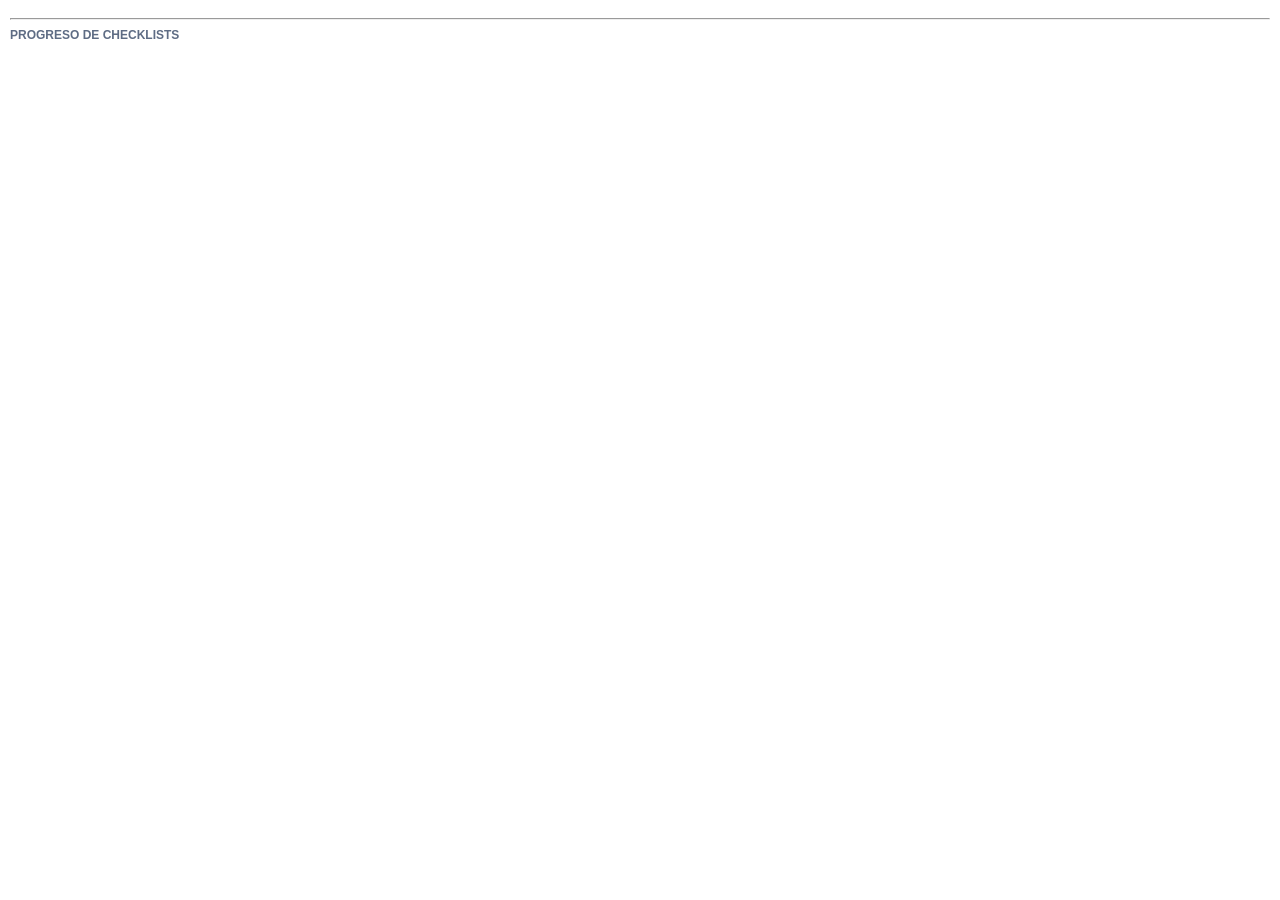
==== card-back.html @ f71460f8 "first version for custom fields" ====
<!DOCTYPE html>
<html>
<head>
  <meta charset="utf-8">
  <link rel="stylesheet" href="./styles.css">
  <script src="https://p.trellocdn.com/power-up.min.js"></script>
</head>
<body>
  <div id="custom-fields-display" class="cf-grid">
    <!-- Campos se renderizan aquí -->
  </div>

  <hr>

  <div id="checklists-progress">
    <label>Progreso de Checklists</label>
    <div id="checklists-container">
      <!-- Barras de progreso aquí -->
    </div>
  </div>

  <script>
    var t = TrelloPowerUp.iframe();

    t.render(function() {
      return Promise.all([
        t.get('board', 'shared', 'fieldDefs'),
        t.get('card', 'shared', 'fieldValues'),
        t.card('checklists')
      ]).then(function(data) {
        var defs = data[0] || [];
        var values = data[1] || {};
        var checklists = data[2].checklists || [];

        renderFields(defs, values);
        renderChecklists(checklists);
      });
    });

    var renderFields = function(defs, values) {
      var container = document.getElementById('custom-fields-display');
      container.innerHTML = '';
      
      var hasVisibleFields = false;
      defs.sort((a,b) => a.order - b.order).forEach(f => {
        var val = values[f.id];
        if (val === undefined || val === null || val === '' || val === false) return;
        
        hasVisibleFields = true;
        var cell = document.createElement('div');
        cell.className = 'cf-cell' + (f.width === 'full' ? ' cf-cell-full' : '');
        
        var label = document.createElement('label');
        label.innerText = f.name;
        cell.appendChild(label);
        
        var content = document.createElement('div');
        content.style.padding = '4px 0';
        
        if (f.type === 'checkbox') {
          content.innerText = '✅';
        } else if (f.type === 'textarea') {
          content.style.whiteSpace = 'pre-wrap';
          content.innerText = val;
        } else {
          content.innerText = val;
        }
        
        cell.appendChild(content);
        container.appendChild(cell);
      });

      if (!hasVisibleFields) {
        container.innerHTML = '<p style="color:var(--text-hint); font-size:12px;">Sin campos configurados o con valores.</p>';
      }
    };

    var renderChecklists = function(checklists) {
      var container = document.getElementById('checklists-container');
      container.innerHTML = '';
      
      if (checklists.length === 0) {
        container.innerHTML = '<p style="color:var(--text-hint); font-size:12px;">No hay checklists en esta tarjeta.</p>';
        return;
      }

      var totalAll = 0, doneAll = 0;

      checklists.forEach(cl => {
        var total = 0, done = 0;
        (cl.checkItems || []).forEach(item => {
          total++;
          totalAll++;
          if (item.state === 'complete') {
            done++;
            doneAll++;
          }
        });

        var pct = total > 0 ? Math.round((done / total) * 100) : 0;
        
        var title = document.createElement('div');
        title.style.fontSize = '12px';
        title.style.marginTop = '8px';
        title.innerHTML = `<strong>${cl.name}</strong>: ${done}/${total} (${pct}%)`;
        container.appendChild(title);

        container.appendChild(createProgressBar(pct));
      });

      // Total general si hay más de una checklist
      if (checklists.length > 1) {
        var pctTotal = totalAll > 0 ? Math.round((doneAll / totalAll) * 100) : 0;
        var title = document.createElement('div');
        title.style.fontSize = '13px';
        title.style.marginTop = '15px';
        title.style.borderTop = '1px solid var(--border)';
        title.style.paddingTop = '8px';
        title.innerHTML = `<strong>Progreso Total</strong>: ${doneAll}/${totalAll} (${pctTotal}%)`;
        container.appendChild(title);
        container.appendChild(createProgressBar(pctTotal));
      }
    };

    function createProgressBar(pct) {
      var barContainer = document.createElement('div');
      barContainer.className = 'progress-bar-container';
      
      var barFill = document.createElement('div');
      barFill.className = 'progress-bar-fill';
      barFill.style.width = pct + '%';
      
      if (pct >= 100) barFill.classList.add('progress-green');
      else if (pct >= 50) barFill.classList.add('progress-orange');
      else barFill.classList.add('progress-red');
      
      barContainer.appendChild(barFill);
      return barContainer;
    }
  </script>
</body>
</html>
---- styles.css ----
:root {
  --text-main: #172b4d;
  --text-sub: #42526e;
  --text-hint: #5e6c84;
  --border: #dfe1e6;
  --bg-form: #f4f5f7;
  --blue-action: #0052cc;
  --red-error: #bf2600;
  --bg-error: #ffebe6;
  --green-success: #006644;
  --bg-success: #e3fcef;
  --yellow-badge-bg: #fff0b3;
  --yellow-badge-text: #974f0c;
}

body {
  font-family: -apple-system, BlinkMacSystemFont, "Segoe UI", Roboto, Helvetica, Arial, sans-serif, "Apple Color Emoji", "Segoe UI Emoji", "Segoe UI Symbol";
  color: var(--text-main);
  margin: 0;
  padding: 10px;
}

h1, h2, h3 {
  color: var(--text-main);
  margin-top: 0;
}

label {
  display: block;
  font-size: 12px;
  font-weight: 600;
  color: var(--text-hint);
  margin-bottom: 4px;
  text-transform: uppercase;
}

input[type="text"],
input[type="number"],
input[type="date"],
select,
textarea {
  width: 100%;
  padding: 8px;
  border: 2px solid var(--border);
  border-radius: 3px;
  background-color: #fafbfc;
  box-sizing: border-box;
  margin-bottom: 8px;
}

input:focus, select:focus, textarea:focus {
  outline: none;
  border-color: var(--blue-action);
}

button {
  background-color: var(--border);
  border: none;
  border-radius: 3px;
  padding: 6px 12px;
  cursor: pointer;
  font-weight: 600;
}

button.primary {
  background-color: var(--green-success);
  color: white;
}

button.primary:hover {
  background-color: #004d33;
}

button.secondary {
  background-color: var(--blue-action);
  color: white;
}

/* Grid Layout for Fields */
.cf-grid {
  display: grid;
  grid-template-columns: 1fr 1fr;
  gap: 8px 12px;
}

.cf-cell-full {
  grid-column: 1 / -1;
}

.cf-cell {
  /* Default 1 column */
}

/* Checklist Progress */
.progress-bar-container {
  background-color: var(--border);
  border-radius: 4px;
  height: 8px;
  width: 100%;
  margin-top: 4px;
  margin-bottom: 12px;
}

.progress-bar-fill {
  height: 100%;
  border-radius: 4px;
  transition: width 0.3s ease;
}

.progress-red { background-color: var(--red-error); }
.progress-orange { background-color: #ff9900; }
.progress-green { background-color: var(--green-success); }

/* Settings styles */
.field-item {
  border: 1px solid var(--border);
  padding: 10px;
  margin-bottom: 10px;
  border-radius: 4px;
  background: white;
}

.field-actions {
  display: flex;
  gap: 5px;
  margin-top: 5px;
}
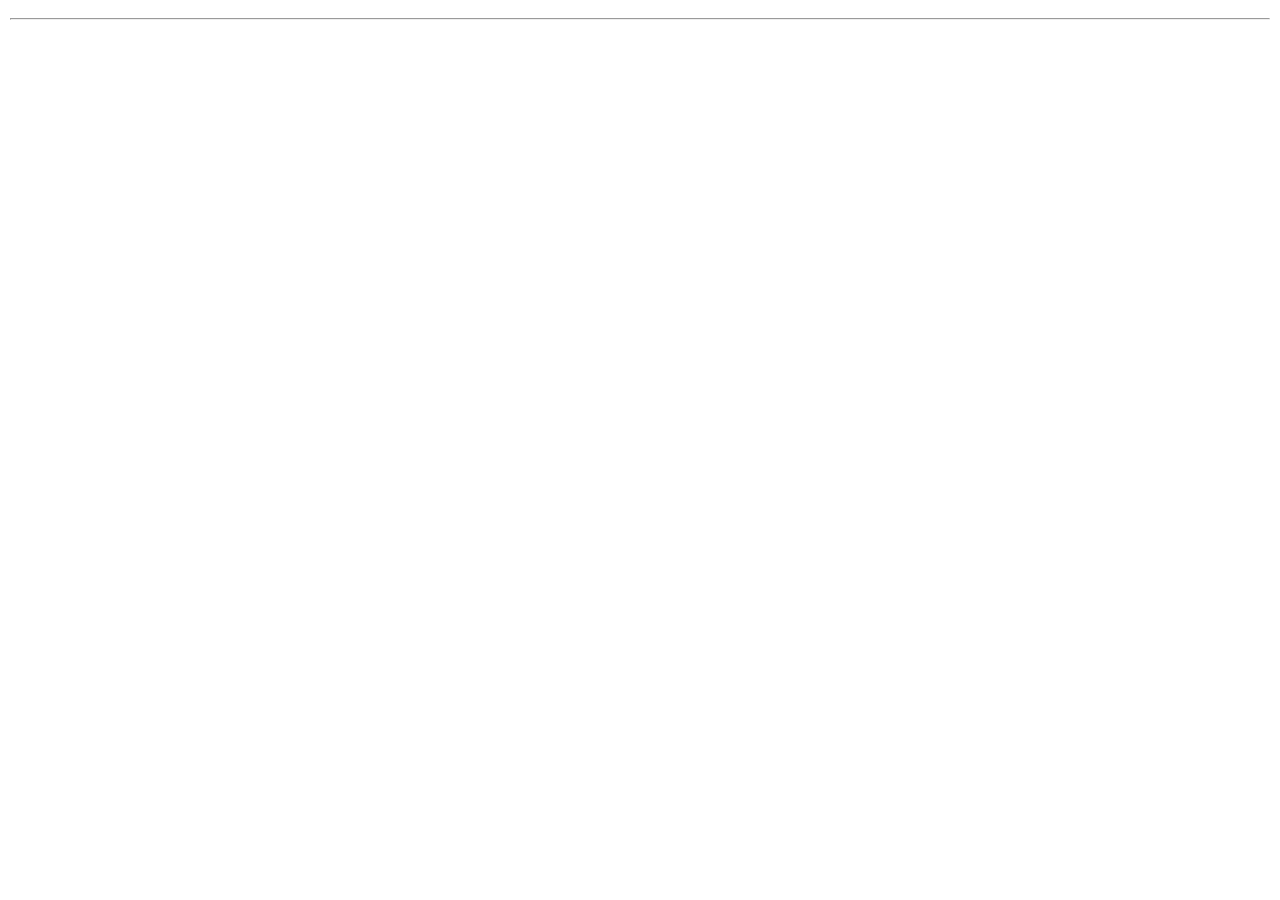
==== commit 4fc85d8c: "Read checklist progress from Trello checklists" ====
--- a/card-back.html
+++ b/card-back.html
@@ -6,16 +6,15 @@
   <script src="https://p.trellocdn.com/power-up.min.js"></script>
 </head>
 <body>
-  <div id="custom-fields-display" class="cf-grid">
-    <!-- Campos se renderizan aquí -->
+  <div id="custom-fields-display">
+    <!-- Campos editables se renderizan aquí -->
   </div>
 
   <hr>
 
   <div id="checklists-progress">
-    <label>Progreso de Checklists</label>
     <div id="checklists-container">
-      <!-- Barras de progreso aquí -->
+      <!-- Barras de progreso y checklists aquí -->
     </div>
   </div>
 
@@ -26,100 +25,201 @@
       return Promise.all([
         t.get('board', 'shared', 'fieldDefs'),
         t.get('card', 'shared', 'fieldValues'),
-        t.card('checklists')
+        t.card('id')
       ]).then(function(data) {
         var defs = data[0] || [];
         var values = data[1] || {};
-        var checklists = data[2].checklists || [];
+        var card = data[2] || {};
 
         renderFields(defs, values);
-        renderChecklists(checklists);
+
+        return loadChecklists(card.id).then(function(checklists) {
+          renderChecklists(checklists);
+        });
       });
     });
+
+    // Refresco periódico para detectar cambios nativos de Trello
+    setInterval(function() {
+      t.render();
+    }, 5000);
+
+    function loadChecklists(cardId) {
+      var restApi = t.getRestApi();
+
+      return restApi.isAuthorized()
+        .then(function(isAuthorized) {
+          if (!isAuthorized) {
+            return [];
+          }
+
+          return restApi.get('/1/cards/' + cardId + '/checklists');
+        })
+        .catch(function(err) {
+          console.error('Error loading checklists', err);
+          return [];
+        });
+    }
 
     var renderFields = function(defs, values) {
       var container = document.getElementById('custom-fields-display');
       container.innerHTML = '';
-      
-      var hasVisibleFields = false;
-      defs.sort((a,b) => a.order - b.order).forEach(f => {
-        var val = values[f.id];
-        if (val === undefined || val === null || val === '' || val === false) return;
-        
-        hasVisibleFields = true;
-        var cell = document.createElement('div');
-        cell.className = 'cf-cell' + (f.width === 'full' ? ' cf-cell-full' : '');
-        
+
+      defs = defs.sort(function(a, b) {
+        return a.order - b.order;
+      });
+
+      if (defs.length === 0) {
+        container.innerHTML = '<p class="empty-message">Sin campos configurados.</p>';
+        return;
+      }
+
+      var form = document.createElement('form');
+      form.id = 'inline-fields-form';
+      form.className = 'inline-fields-form';
+
+      defs.forEach(function(f) {
+        var row = document.createElement('div');
+        row.className = 'inline-field-row';
+
         var label = document.createElement('label');
-        label.innerText = f.name;
-        cell.appendChild(label);
-        
-        var content = document.createElement('div');
-        content.style.padding = '4px 0';
-        
-        if (f.type === 'checkbox') {
-          content.innerText = '✅';
-        } else if (f.type === 'textarea') {
-          content.style.whiteSpace = 'pre-wrap';
-          content.innerText = val;
+        label.htmlFor = 'inline-input-' + f.id;
+        label.innerText = f.name + (f.required ? ' *' : '') + ':';
+
+        var value = values[f.id] || '';
+        var input;
+
+        if (f.type === 'textarea') {
+          input = document.createElement('textarea');
+          input.value = value;
+          input.rows = 2;
+        } else if (f.type === 'list') {
+          input = document.createElement('select');
+
+          var emptyOpt = document.createElement('option');
+          emptyOpt.value = '';
+          emptyOpt.text = '— Seleccionar —';
+          input.appendChild(emptyOpt);
+
+          (f.options || []).forEach(function(opt) {
+            var option = document.createElement('option');
+            option.value = opt;
+            option.text = opt;
+            if (opt === value) option.selected = true;
+            input.appendChild(option);
+          });
+        } else if (f.type === 'checkbox') {
+          input = document.createElement('input');
+          input.type = 'checkbox';
+          input.checked = !!value;
         } else {
-          content.innerText = val;
+          input = document.createElement('input');
+          input.type = f.type === 'number' ? 'number' : (f.type === 'date' ? 'date' : 'text');
+          input.value = value;
         }
-        
-        cell.appendChild(content);
-        container.appendChild(cell);
-      });
-
-      if (!hasVisibleFields) {
-        container.innerHTML = '<p style="color:var(--text-hint); font-size:12px;">Sin campos configurados o con valores.</p>';
-      }
+
+        input.id = 'inline-input-' + f.id;
+        input.name = f.id;
+        input.dataset.fieldType = f.type;
+
+        row.appendChild(label);
+        row.appendChild(input);
+        form.appendChild(row);
+      });
+
+      var actions = document.createElement('div');
+      actions.className = 'inline-field-actions';
+
+      var saveButton = document.createElement('button');
+      saveButton.type = 'submit';
+      saveButton.className = 'primary';
+      saveButton.innerText = 'Guardar campos';
+
+      actions.appendChild(saveButton);
+      form.appendChild(actions);
+
+      form.onsubmit = function(e) {
+        e.preventDefault();
+
+        var newValues = {};
+        var missing = [];
+
+        defs.forEach(function(f) {
+          var input = document.getElementById('inline-input-' + f.id);
+          var val = f.type === 'checkbox' ? input.checked : input.value;
+
+          if (f.required && f.type !== 'checkbox' && (!val || String(val).trim() === '')) {
+            missing.push(f.name);
+          }
+
+          newValues[f.id] = val;
+        });
+
+        if (missing.length > 0) {
+          alert('Los siguientes campos son requeridos: ' + missing.join(', '));
+          return;
+        }
+
+        t.set('card', 'shared', 'fieldValues', newValues).then(function() {
+          t.alert({
+            message: 'Campos guardados',
+            duration: 2
+          });
+          return t.render();
+        });
+      };
+
+      container.appendChild(form);
     };
 
     var renderChecklists = function(checklists) {
       var container = document.getElementById('checklists-container');
       container.innerHTML = '';
-      
-      if (checklists.length === 0) {
-        container.innerHTML = '<p style="color:var(--text-hint); font-size:12px;">No hay checklists en esta tarjeta.</p>';
+
+      var totalAll = 0;
+      var doneAll = 0;
+
+      (checklists || []).forEach(function(cl) {
+        (cl.checkItems || []).forEach(function(item) {
+          totalAll++;
+          if (item.state === 'complete') {
+            doneAll++;
+          }
+        });
+      });
+
+      var pctTotal = totalAll > 0 ? Math.round((doneAll / totalAll) * 100) : 0;
+
+      var title = document.createElement('div');
+      title.className = 'checklist-progress-title';
+      title.innerHTML = '<strong>Checklist</strong>: ' + doneAll + '/' + totalAll + ' (' + pctTotal + '%)';
+      container.appendChild(title);
+      container.appendChild(createProgressBar(pctTotal));
+
+      if (!checklists || checklists.length === 0) {
         return;
       }
 
-      var totalAll = 0, doneAll = 0;
-
-      checklists.forEach(cl => {
-        var total = 0, done = 0;
-        (cl.checkItems || []).forEach(item => {
+      checklists.forEach(function(cl) {
+        var total = 0;
+        var done = 0;
+
+        (cl.checkItems || []).forEach(function(item) {
           total++;
-          totalAll++;
           if (item.state === 'complete') {
             done++;
-            doneAll++;
           }
         });
 
         var pct = total > 0 ? Math.round((done / total) * 100) : 0;
-        
-        var title = document.createElement('div');
-        title.style.fontSize = '12px';
-        title.style.marginTop = '8px';
-        title.innerHTML = `<strong>${cl.name}</strong>: ${done}/${total} (${pct}%)`;
-        container.appendChild(title);
-
+
+        var checklistTitle = document.createElement('div');
+        checklistTitle.className = 'checklist-progress-title';
+        checklistTitle.innerHTML = '<strong>' + cl.name + '</strong>: ' + done + '/' + total + ' (' + pct + '%)';
+
+        container.appendChild(checklistTitle);
         container.appendChild(createProgressBar(pct));
       });
-
-      // Total general si hay más de una checklist
-      if (checklists.length > 1) {
-        var pctTotal = totalAll > 0 ? Math.round((doneAll / totalAll) * 100) : 0;
-        var title = document.createElement('div');
-        title.style.fontSize = '13px';
-        title.style.marginTop = '15px';
-        title.style.borderTop = '1px solid var(--border)';
-        title.style.paddingTop = '8px';
-        title.innerHTML = `<strong>Progreso Total</strong>: ${doneAll}/${totalAll} (${pctTotal}%)`;
-        container.appendChild(title);
-        container.appendChild(createProgressBar(pctTotal));
-      }
     };
 
     function createProgressBar(pct) {
--- a/styles.css
+++ b/styles.css
@@ -4,6 +4,7 @@
   --text-hint: #5e6c84;
   --border: #dfe1e6;
   --bg-form: #f4f5f7;
+  --bg-input: #fafbfc;
   --blue-action: #0052cc;
   --red-error: #bf2600;
   --bg-error: #ffebe6;
@@ -13,14 +14,33 @@
   --yellow-badge-text: #974f0c;
 }
 
+@media (prefers-color-scheme: dark) {
+  :root {
+    --text-main: #b6c2cf;
+    --text-sub: #9fadbc;
+    --text-hint: #8c9bab;
+    --border: #38414d;
+    --bg-form: #1d2125;
+    --bg-input: #22272b;
+    --blue-action: #579dff;
+    --red-error: #f87168;
+    --bg-error: #441c19;
+    --green-success: #4bce97;
+    --bg-success: #1c3329;
+    --yellow-badge-bg: #f5cd47;
+    --yellow-badge-text: #2c2307;
+  }
+}
+
 body {
   font-family: -apple-system, BlinkMacSystemFont, "Segoe UI", Roboto, Helvetica, Arial, sans-serif, "Apple Color Emoji", "Segoe UI Emoji", "Segoe UI Symbol";
   color: var(--text-main);
+  background-color: transparent;
   margin: 0;
   padding: 10px;
 }
 
-h1, h2, h3 {
+h1, h2, h3, h4 {
   color: var(--text-main);
   margin-top: 0;
 }
@@ -43,9 +63,11 @@
   padding: 8px;
   border: 2px solid var(--border);
   border-radius: 3px;
-  background-color: #fafbfc;
+  background-color: var(--bg-input);
+  color: var(--text-main);
   box-sizing: border-box;
   margin-bottom: 8px;
+  font-size: 14px;
 }
 
 input:focus, select:focus, textarea:focus {
@@ -55,6 +77,7 @@
 
 button {
   background-color: var(--border);
+  color: var(--text-main);
   border: none;
   border-radius: 3px;
   padding: 6px 12px;
@@ -111,13 +134,105 @@
 .progress-orange { background-color: #ff9900; }
 .progress-green { background-color: var(--green-success); }
 
+/* Inline editable fields on card back */
+.inline-fields-form {
+  display: flex;
+  flex-direction: column;
+  gap: 8px;
+}
+
+.inline-field-row {
+  display: grid;
+  grid-template-columns: 150px minmax(180px, 1fr);
+  align-items: center;
+  gap: 8px;
+  padding: 4px 0;
+  border-bottom: 1px solid var(--border);
+}
+
+.inline-field-row label {
+  margin: 0;
+  text-transform: none;
+  font-size: 12px;
+  font-weight: 700;
+  color: var(--text-main);
+}
+
+.inline-field-row input[type="text"],
+.inline-field-row input[type="number"],
+.inline-field-row input[type="date"],
+.inline-field-row select,
+.inline-field-row textarea {
+  margin-bottom: 0;
+}
+
+.inline-field-row input[type="checkbox"] {
+  width: auto;
+  justify-self: start;
+}
+
+.inline-field-actions {
+  margin-top: 8px;
+}
+
+.empty-message {
+  color: var(--text-hint);
+  font-size: 12px;
+  margin: 0;
+}
+
+/* Checklist section inside Power-Up card back */
+.checklist-block {
+  margin-top: 10px;
+}
+
+.checklist-progress-title {
+  font-size: 12px;
+  margin-top: 8px;
+  color: var(--text-main);
+}
+
+.checklist-items {
+  display: flex;
+  flex-direction: column;
+  gap: 4px;
+  margin-top: 6px;
+}
+
+.checklist-item-row {
+  display: flex;
+  align-items: center;
+  gap: 6px;
+  text-transform: none;
+  font-size: 12px;
+  font-weight: 400;
+  color: var(--text-main);
+  cursor: pointer;
+}
+
+.checklist-item-row input[type="checkbox"] {
+  width: auto;
+  margin: 0;
+}
+
+.checklist-item-complete {
+  text-decoration: line-through;
+  color: var(--text-hint);
+}
+
+.checklist-total-title {
+  border-top: 1px solid var(--border);
+  padding-top: 8px;
+  margin-top: 12px;
+}
+
 /* Settings styles */
 .field-item {
   border: 1px solid var(--border);
   padding: 10px;
   margin-bottom: 10px;
   border-radius: 4px;
-  background: white;
+  background: var(--bg-form);
 }
 
 .field-actions {
